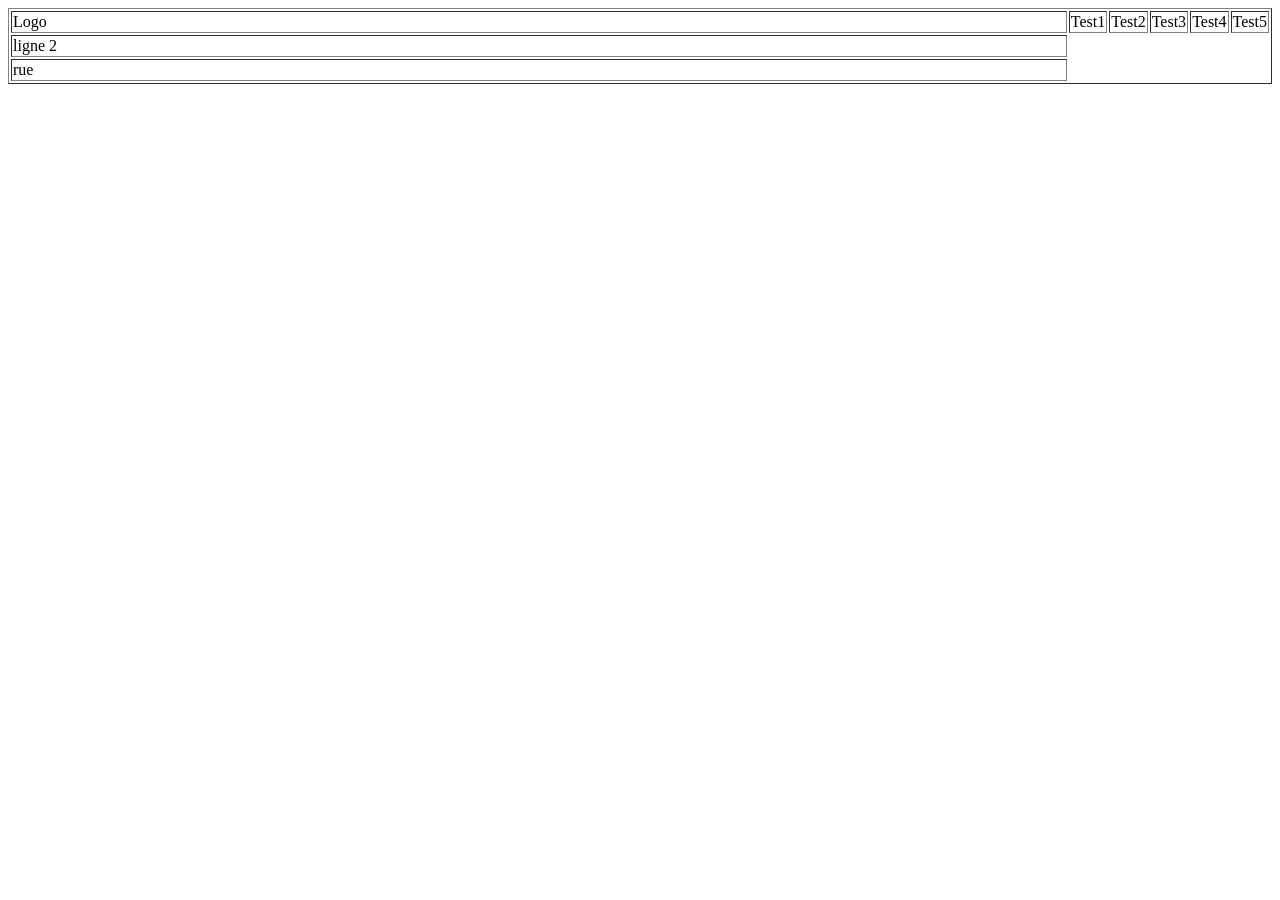
==== accueil/accueil.html @ 91f4cce0 "morgan" ====
<!DOCTYPE html>
<html lang="en">
<head>
    <meta charset="UTF-8">
    <meta name="viewport" content="width=device-width, initial-scale=1.0">
    <link rel="stylesheet" href="Accueil.css">
    <title>Accueil</title>
</head>
<body>
   <table border="1px">
    <tr border="1px">
        <td cellpadding="300px">Logo </td><td>Test1</td><td>Test2</td><td>Test3</td><td>Test4</td><td>Test5</td>
    </tr>
    <tr>
        <td width="200px">ligne 2</td>
    </tr>
    <tr><td width="100%">rue</td></tr>
   </table>
    
</body>
</html>
---- accueil/Accueil.css ----
table {
    width:100%;
}
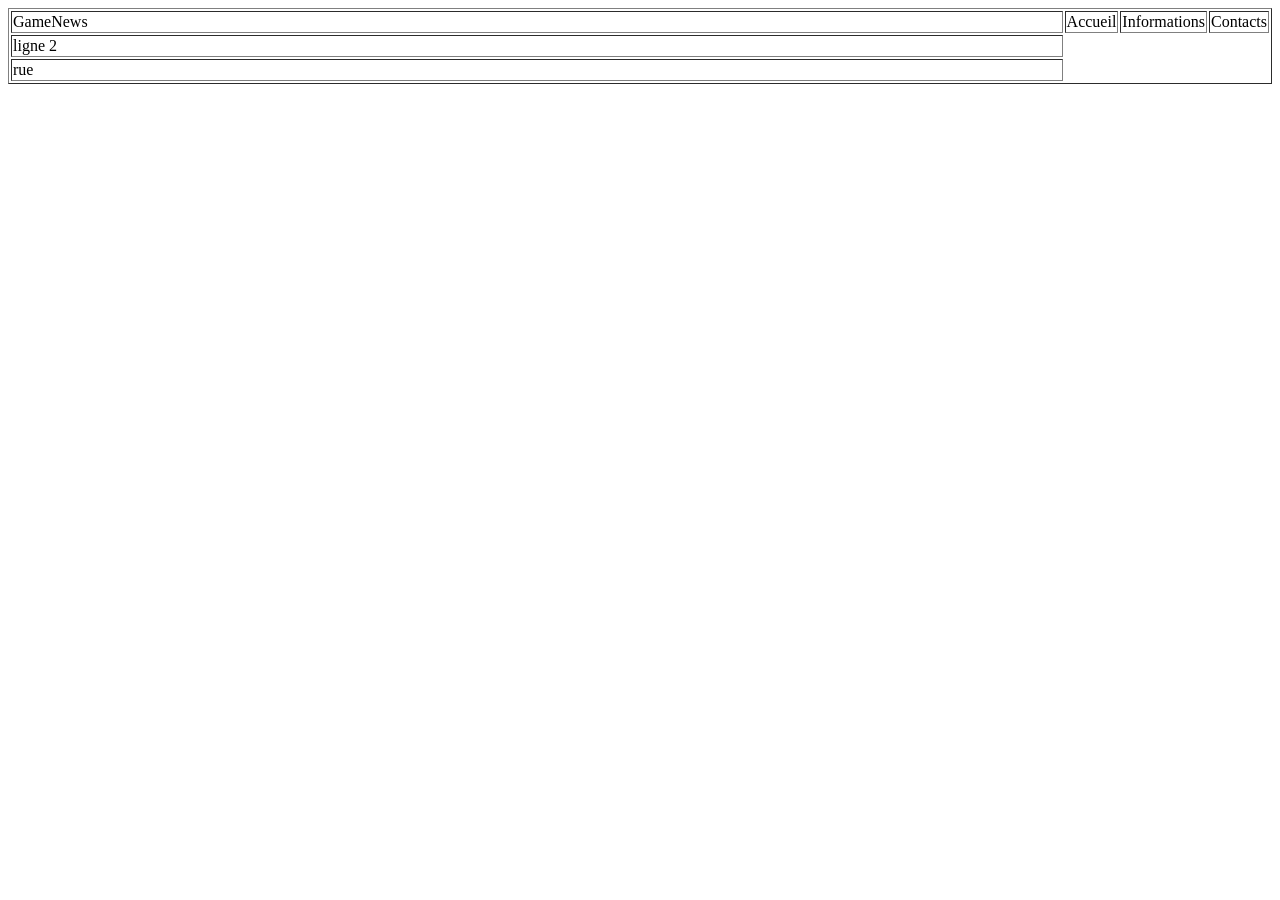
==== commit 74e72a02: "j'ai continuer le codage" ====
--- a/accueil/accueil.html
+++ b/accueil/accueil.html
@@ -9,7 +9,7 @@
 <body>
    <table border="1px">
     <tr border="1px">
-        <td cellpadding="300px">Logo </td><td>Test1</td><td>Test2</td><td>Test3</td><td>Test4</td><td>Test5</td>
+        <td colspan="4"> GameNews </td> <td>Accueil</td><td>Informations</td><td>Contacts</td>
     </tr>
     <tr>
         <td width="200px">ligne 2</td>
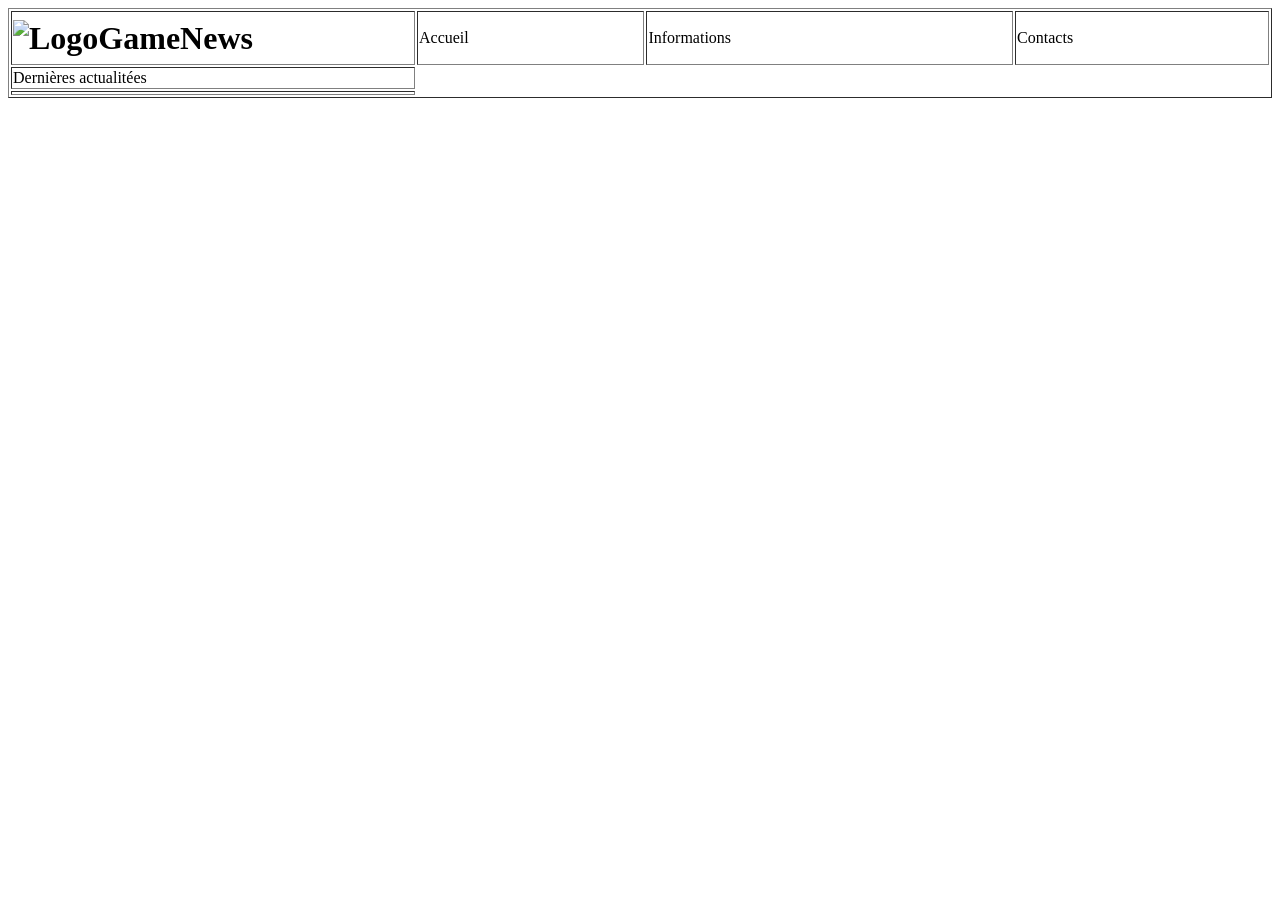
==== commit c8a8a33e: "edition 18/11/26" ====
--- a/accueil/accueil.html
+++ b/accueil/accueil.html
@@ -9,12 +9,12 @@
 <body>
    <table border="1px">
     <tr border="1px">
-        <td colspan="4"> GameNews </td> <td>Accueil</td><td>Informations</td><td>Contacts</td>
+        <td class="topbar"><img src="" alt="Logo" />GameNews</td> <td>Accueil</td><td>Informations</td><td>Contacts</td>
     </tr>
-    <tr>
-        <td width="200px">ligne 2</td>
+    <tr><td>Dernières actualitées</td>
+        
     </tr>
-    <tr><td width="100%">rue</td></tr>
+    <tr><td></td></tr>
    </table>
     
 </body>
--- a/accueil/Accueil.css
+++ b/accueil/Accueil.css
@@ -1,4 +1,14 @@
 
 table {
     width:100%;
+}
+td {
+    font-family: 'orbitron';
+}
+
+.topbar {
+    width: 400px;
+    height: 50px;
+    font-weight: 900;
+    font-size: xx-large;
 }
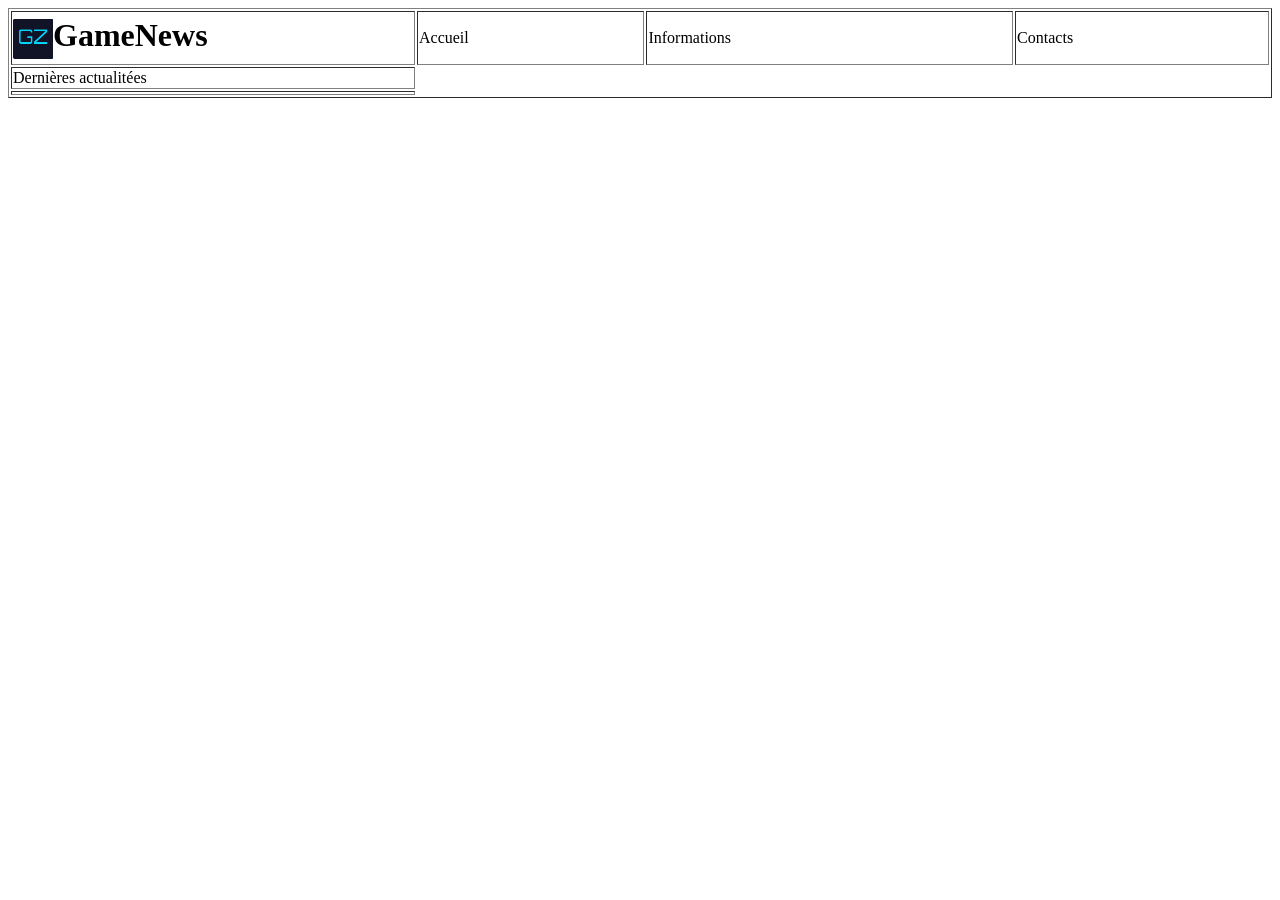
==== commit 1eebacaf: "modif morgan" ====
--- a/accueil/accueil.html
+++ b/accueil/accueil.html
@@ -9,7 +9,7 @@
 <body>
    <table border="1px">
     <tr border="1px">
-        <td class="topbar"><img src="" alt="Logo" />GameNews</td> <td>Accueil</td><td>Informations</td><td>Contacts</td>
+        <td class="topbar"><img id="logo"src="images/logo.png" alt="Logo" />GameNews</td> <td>Accueil</td><td>Informations</td><td>Contacts</td>
     </tr>
     <tr><td>Dernières actualitées</td>
         
--- a/accueil/Accueil.css
+++ b/accueil/Accueil.css
@@ -4,6 +4,7 @@
 }
 td {
     font-family: 'orbitron';
+    
 }
 
 .topbar {
@@ -11,4 +12,11 @@
     height: 50px;
     font-weight: 900;
     font-size: xx-large;
+    
+}
+
+#logo {
+    width: 40px;
+    height: 40px;
+    vertical-align:middle;
 }
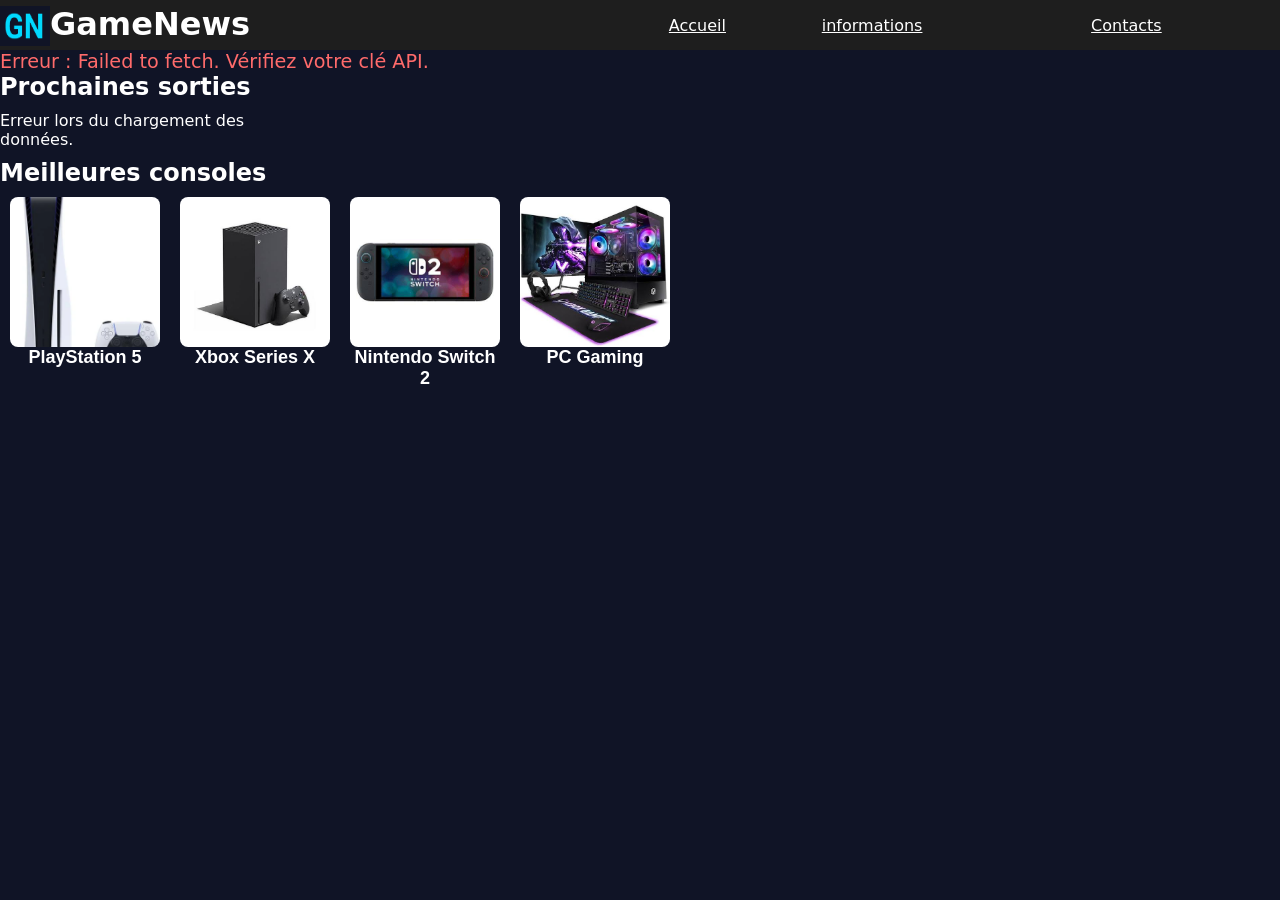
==== commit e9a2ecba: "final" ====
--- a/accueil/accueil.html
+++ b/accueil/accueil.html
@@ -4,18 +4,32 @@
     <meta charset="UTF-8">
     <meta name="viewport" content="width=device-width, initial-scale=1.0">
     <link rel="stylesheet" href="Accueil.css">
+    <script src="script.js" defer></script>
     <title>Accueil</title>
 </head>
 <body>
-   <table border="1px">
-    <tr border="1px">
-        <td class="topbar"><img id="logo"src="images/logo.png" alt="Logo" />GameNews</td> <td>Accueil</td><td>Informations</td><td>Contacts</td>
-    </tr>
-    <tr><td>Dernières actualitées</td>
-        
-    </tr>
-    <tr><td></td></tr>
-   </table>
+<table>
+    <tr>
+        <td class="topbar" id="top" colspan="2"><img id="logo" src="images/logo.png" alt="Logo">GameNews</td>
+        <td><a href="accueil.html">Accueil</a></td>
+        <td><a href="informations.html">informations</a></td>
+        <td><a href="../contact/contact.html">Contacts</a></td>
+    </tr>     
+</table>
+<div id="status">Chargement ...</div>
+<div class="carousel-wrapper" id="carousel">
+    <div class="carousel-viewport">
+      <div class="carousel-track" id="track"></div>
+    </div>
+    <div class="dots-container" id="dots"></div>
+  </div>
+<div class="entete">Prochaines sorties</div>
+<div class="grille-jeux" id="conteneur-jeux"></div>
+<div class="entete">Meilleures consoles</div>
+<div class="jeux" id="console-jeux"><div class="console" id="ps5"><img src="images/ps5.jpg" alt="PlayStation 5"><p>PlayStation 5</p></div><div class="console" id="xbox"><img src="images/xbox.jpg" alt="Xbox Series X"><p>Xbox Series X</p></div><div class="console" id="switch"><img src="images/nintendo.jpg" alt="Nintendo Switch 2"><p>Nintendo Switch 2</p></div><div class="console" id="pc"><img src="images/pcgaming.jpg" alt="PC Gaming"><p>PC Gaming</p></div></div>
+<div class="entete"></div>
+<div class="jeux" id="classement-jeux"></div>
+
     
 </body>
 </html>
--- a/accueil/Accueil.css
+++ b/accueil/Accueil.css
@@ -1,14 +1,18 @@
+
+* {
+    box-sizing: border-box;
+    margin: 0;
+    padding: 0;
+    color: white;
+}
 
 table {
-    width:100%;
-}
-td {
-    font-family: 'orbitron';
-    
+    width: 100%;
+    border-collapse: collapse;
+    background-color: #1e1e1e;
 }
 
 .topbar {
-    width: 400px;
     height: 50px;
     font-weight: 900;
     font-size: xx-large;
@@ -16,7 +20,205 @@
 }
 
 #logo {
-    width: 40px;
+    width: 50px;
     height: 40px;
     vertical-align:middle;
-}+}
+
+.menu {
+    display: flex;
+    justify-content: space-between;
+    align-items: center;
+    padding: 0 20px;
+}
+
+.entete {
+    font-size: x-large;
+    font-weight: 900;
+    width: 100%;
+}
+
+.actu {
+    height: 140px;
+    width: 100%;
+    padding: 20px;
+}
+
+.jeux {
+    height: 150px;
+    width: 100%;
+    padding: 10px;
+}
+
+.sorties {
+    font-size: large;
+    font-weight: 900;
+    width: 100%;
+    height: 150px;
+}
+
+.titre {
+    width: 25%;
+    height: 150px;
+    border: 1px solid white;
+    border-radius: 5px;
+}
+
+.console {
+    font-size: large;
+    font-weight: 900;
+    width: 100%;
+}
+
+.names {
+    width: 25%;
+    height: 150px;
+    border: 1px solid white;
+    border-radius: 5px;
+}
+
+.jeux {
+    font-size: large;
+    font-weight: 900;
+    width: 100%;
+}
+.games {
+    width: 25%;
+    height: 150px;
+    border: 1px solid white;
+    border-radius: 5px;
+}
+
+body {
+      font-family: orbitron,system-ui, -apple-system, sans-serif;
+      background-color: #101426;
+      color: #ffffff;
+
+    }
+
+    #status {
+      color: #aaaaaa;
+      font-size: 1.2rem;
+    }
+
+    /* Conteneur principal du carrousel */
+    .carousel-wrapper {
+      display: none; /* Masqué tant que les données ne sont pas chargées */
+      width: 100%;
+      position: relative;
+    }
+
+    /* Fenêtre d'affichage (1 seul élément visible) */
+    .carousel-viewport {
+      width: 100%;
+      overflow: hidden;
+      border-radius: 16px;
+      box-shadow: 0 10px 30px rgba(0, 0, 0, 0.6);
+      background-color: #1e1e1e;
+    }
+
+    /* Piste coulissante contenant les 3 slides */
+    .carousel-track {
+      display: flex;
+      transition: transform 0.4s cubic-bezier(0.25, 0.8, 0.25, 1);
+      width: 100%;
+    }
+
+    /* Chaque slide occupe 100% de la largeur */
+    .slide {
+      min-width: 100%;
+      position: relative;
+    }
+
+    .slide img {
+      width: 100%;
+      height: 200px;
+      object-fit: cover;
+      display: block;
+      background-color: #2c2c2c;
+    }
+
+    /* Superposition des infos sur le bas de l'image */
+    .slide-info {
+      position: absolute;
+      bottom: 0;
+      left: 0;
+      right: 0;
+      padding: 2rem 1.5rem 1.5rem;
+      background: linear-gradient(to top, rgba(0, 0, 0, 0.95) 0%, rgba(0, 0, 0, 0.6) 60%, transparent 100%);
+    }
+
+    .game-title {
+      font-size: 1.8rem;
+      font-weight: bold;
+      margin-bottom: 0.5rem;
+    }
+
+    .game-meta {
+      font-size: 0.95rem;
+      color: #dddddd;
+      margin-bottom: 0.25rem;
+    }
+
+    /* Navigation par points */
+    .dots-container {
+      display: flex;
+      justify-content: center;
+      gap: 12px;
+      margin-top: 1.5rem;
+    }
+
+    .dot {
+      width: 12px;
+      height: 12px;
+      border-radius: 50%;
+      background-color: #555555;
+      border: none;
+      cursor: pointer;
+      transition: background-color 0.3s, transform 0.2s;
+    }
+
+    .dot:hover {
+      background-color: #888888;
+    }
+
+    .dot.active {
+      background-color: #ffffff;
+      transform: scale(1.3);
+    }
+
+
+    .grille-jeux { display: grid; grid-template-columns: repeat(auto-fill, minmax(220px, 1fr)); gap: 10px; margin: 10px 0; }
+    .carte { background: #1e1e1e; border-radius: 8px; overflow: hidden; }
+    .carte img { width: 100%; height: 150px; object-fit: cover; }
+    .carte-contenu { padding: 5px; }
+    .carte h3 { margin: 0 0 8px; font-size: 1.1rem; }
+
+    .jeux {
+      display: flex;
+      justify-content: left; 
+      gap: 20px; /* Espace entre chaque bloc image + texte */
+      flex-wrap: wrap; /* Passe à la ligne sur les petits écrans (mobile) */
+    }
+
+    .console {
+        width: 150px; /* Même largeur que l'image pour que le texte s'adapte */
+        text-align: center; /* Centre le texte sous l'image */
+        font-family: Arial, sans-serif;
+    }
+
+ .console img {
+      width: 150px;
+      height: 150px;
+      object-fit: cover; /* Évite de déformer l'image si elle n'est pas carrée */
+      border-radius: 8px; /* Optionnel : arrondit légèrement les bords */
+      display: block;
+    }
+
+    .navbar {
+      display: flex;
+      align-items: right;
+      background-color: #1e1e1e;
+    }
+
+ 
